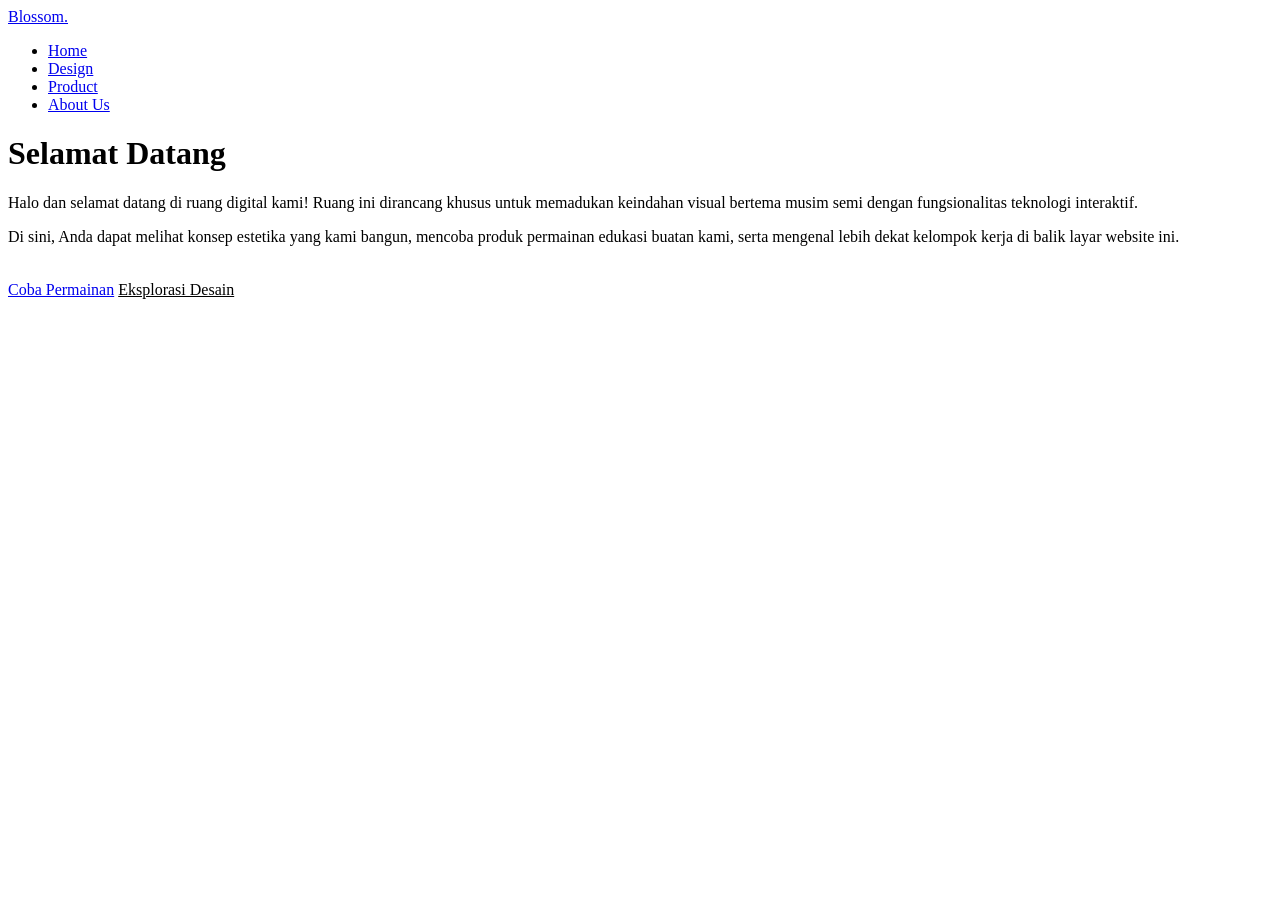
==== index.html @ 09b6906c "Update index.html" ====
<!DOCTYPE html>
<html lang="id">
<head>
    <meta charset="UTF-8">
    <meta name="viewport" content="width=device-width, initial-scale=1.0">
    <title>Blossom | Welcoming Page</title>
    <link rel="stylesheet" href="style.css">
</head>
<body>
    <nav class="navbar">
        <a href="index.html" class="logo">Blossom.</a>
        <ul class="nav-links">
            <li><a href="index.html">Home</a></li>
            <li><a href="design.html">Design</a></li>
            <li><a href="product.html">Product</a></li>
            <li><a href="about.html">About Us</a></li>
        </ul>
    </nav>

    <div class="container">
        <h1>Selamat Datang</h1>
        <p>Halo dan selamat datang di ruang digital kami! Ruang ini dirancang khusus untuk memadukan keindahan visual bertema musim semi dengan fungsionalitas teknologi interaktif.</p>
        <p>Di sini, Anda dapat melihat konsep estetika yang kami bangun, mencoba produk permainan edukasi buatan kami, serta mengenal lebih dekat kelompok kerja di balik layar website ini.</p>
        <div style="margin-top: 35px;">
            <a href="product.html" class="btn">Coba Permainan</a>
            <a href="design.html" class="btn" style="background: var(--soft-pink); color: var(--deep-cherry);">Eksplorasi Desain</a>
        </div>
    </div>
</body>
</html>
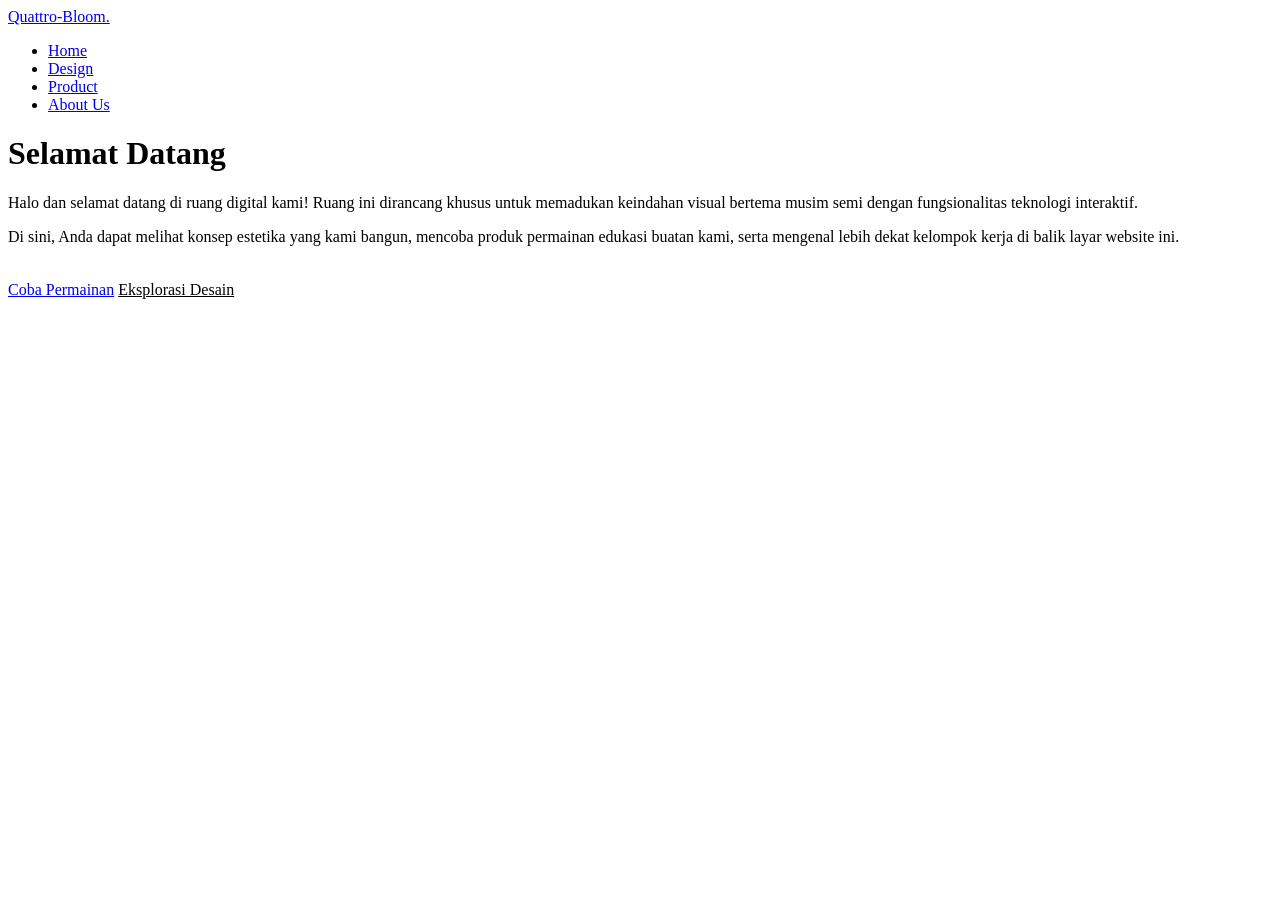
==== commit 7287108b: "Update index.html" ====
--- a/index.html
+++ b/index.html
@@ -3,12 +3,12 @@
 <head>
     <meta charset="UTF-8">
     <meta name="viewport" content="width=device-width, initial-scale=1.0">
-    <title>Blossom | Welcoming Page</title>
+    <title>Quattro-Bloom | Welcoming Page</title>
     <link rel="stylesheet" href="style.css">
 </head>
 <body>
     <nav class="navbar">
-        <a href="index.html" class="logo">Blossom.</a>
+        <a href="index.html" class="logo">Quattro-Bloom.</a>
         <ul class="nav-links">
             <li><a href="index.html">Home</a></li>
             <li><a href="design.html">Design</a></li>
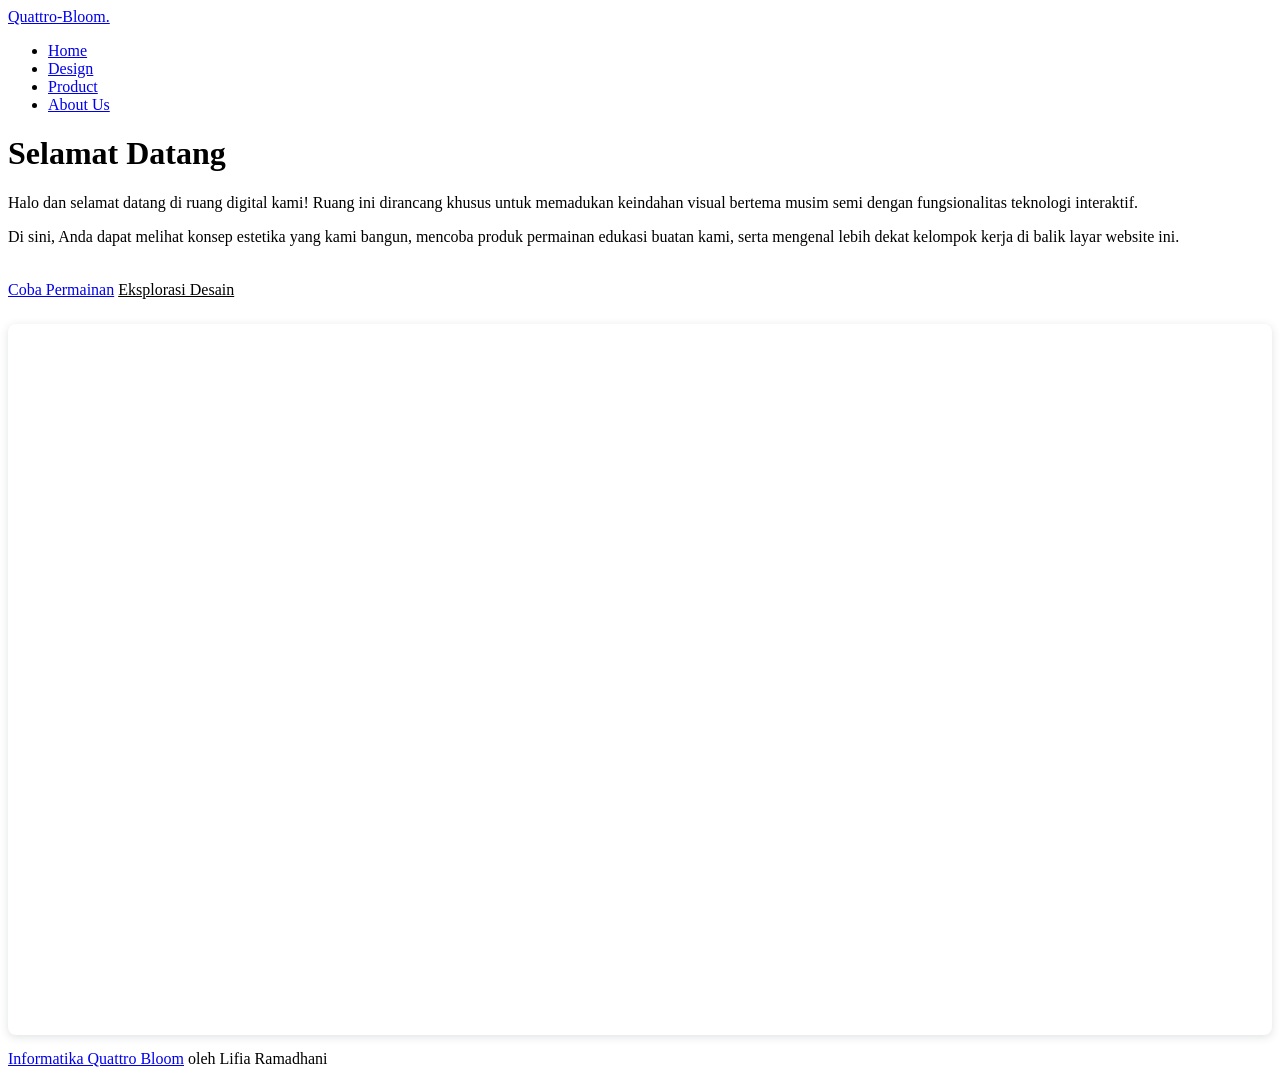
==== commit 06a5d3fb: "Update index.html" ====
--- a/index.html
+++ b/index.html
@@ -26,5 +26,13 @@
             <a href="design.html" class="btn" style="background: var(--soft-pink); color: var(--deep-cherry);">Eksplorasi Desain</a>
         </div>
     </div>
+    <div style="position: relative; width: 100%; height: 0; padding-top: 56.2500%;
+ padding-bottom: 0; box-shadow: 0 2px 8px 0 rgba(63,69,81,0.16); margin-top: 1.6em; margin-bottom: 0.9em; overflow: hidden;
+ border-radius: 8px; will-change: transform;">
+  <iframe loading="lazy" style="position: absolute; width: 100%; height: 100%; top: 0; left: 0; border: none; padding: 0;margin: 0;"
+    src="https://www.canva.com/design/DAHCHmDrdNk/bdhfojdBiulZXrFUbE5jvA/view?embed" allowfullscreen="allowfullscreen" allow="fullscreen">
+  </iframe>
+</div>
+<a href="https:&#x2F;&#x2F;www.canva.com&#x2F;design&#x2F;DAHCHmDrdNk&#x2F;bdhfojdBiulZXrFUbE5jvA&#x2F;view?utm_content=DAHCHmDrdNk&amp;utm_campaign=designshare&amp;utm_medium=embeds&amp;utm_source=link" target="_blank" rel="noopener">Informatika Quattro Bloom</a> oleh Lifia Ramadhani
 </body>
 </html>
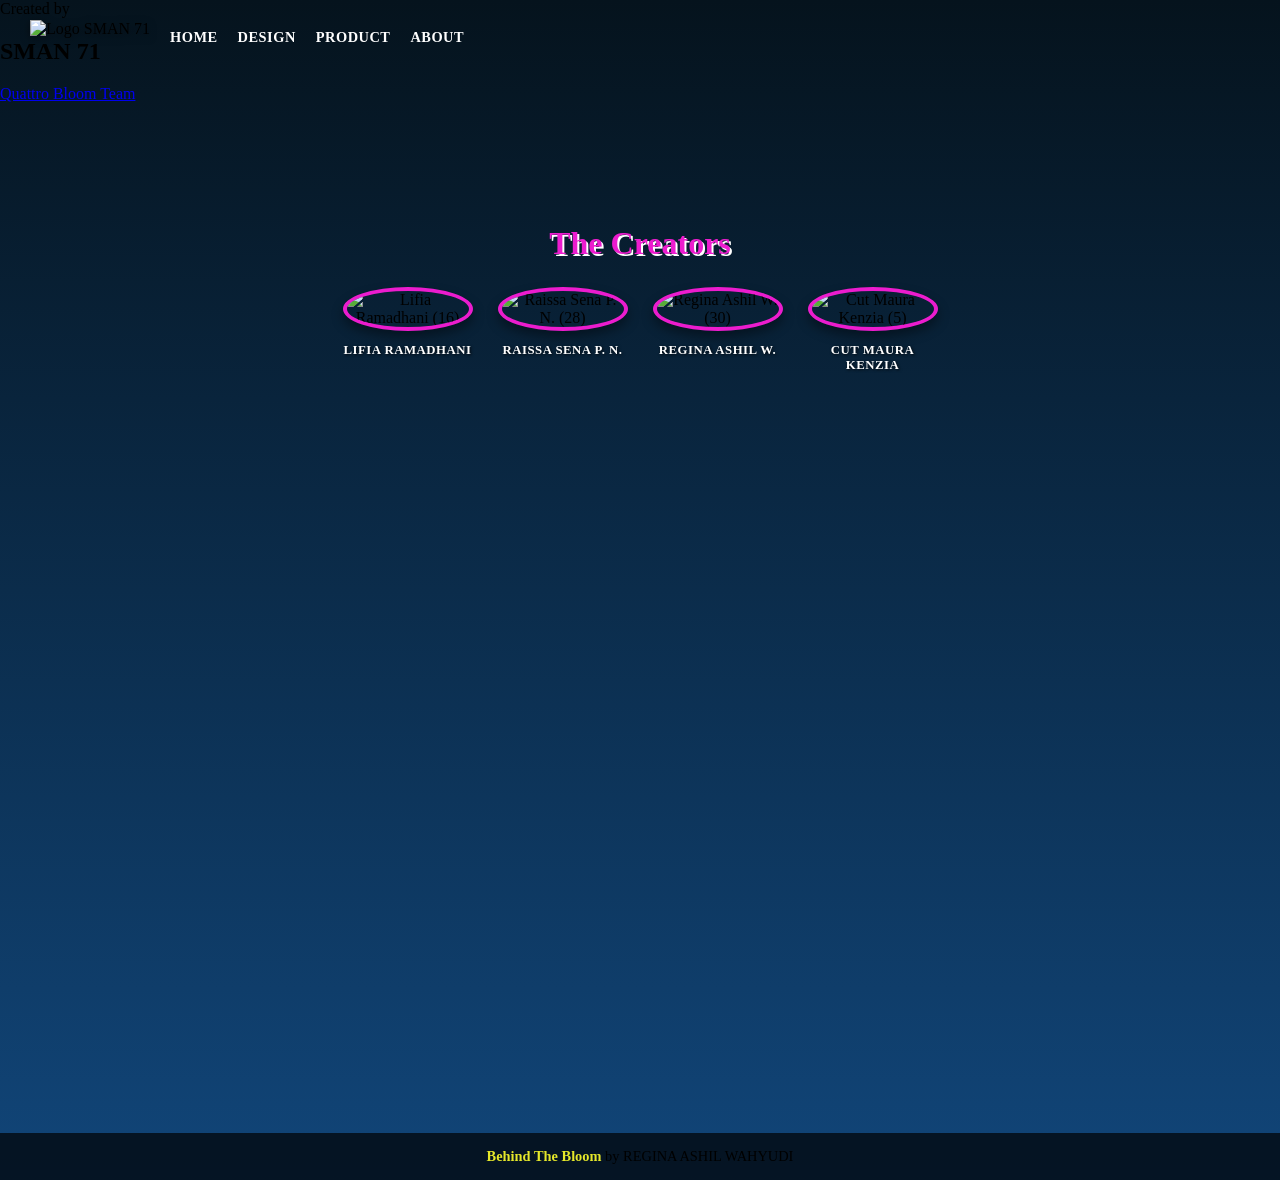
==== commit ac626a0a: "Update index.html" ====
--- a/index.html
+++ b/index.html
@@ -1,38 +1,201 @@
 <!DOCTYPE html>
 <html lang="id">
 <head>
-    <meta charset="UTF-8">
-    <meta name="viewport" content="width=device-width, initial-scale=1.0">
-    <title>Quattro-Bloom | Welcoming Page</title>
-    <link rel="stylesheet" href="style.css">
+  <meta charset="UTF-8">
+  <meta name="viewport" content="width=device-width, initial-scale=1.0">
+  <title>About - QUATTRO BLOOM</title>
+  <link rel="stylesheet" href="style.css">
+  <style>
+    /* FIX BACKGROUND: Ukuran baik, benar, dan proporsional */
+    body {
+      margin: 0;
+      background: linear-gradient(to top, rgba(19, 78, 137, 0.85), rgba(5, 19, 29, 0.95)), 
+                  url('bg_powerpuff-girls.jpeg') no-repeat center center fixed;
+      background-size: contain; 
+      background-color: #05131d; 
+    }
+
+    /* FIX LOGO & NAV MENU: Membuat logo kecil dan rapi seperti ikon website */
+    .nav-menu {
+      position: absolute;
+      top: 20px;
+      left: 30px;
+      display: flex;
+      align-items: center; /* Membuat logo dan teks sejajar secara vertikal */
+      gap: 20px;
+      z-index: 1000;
+    }
+
+    .nav-menu img {
+      height: 35px; /* Mengubah ukuran logo menjadi seukuran ikon navigasi standar */
+      width: auto;
+      object-fit: contain; /* Menjaga logo tidak gepeng atau pecah */
+      filter: drop-shadow(0px 2px 4px rgba(0, 0, 0, 0.5)); /* Efek bayangan halus pada logo */
+      transition: transform 0.2s ease;
+    }
+
+    .nav-menu img:hover {
+      transform: scale(1.1); /* Sedikit membesar saat didekati kursor */
+    }
+
+    .nav-menu a {
+      color: white;
+      text-decoration: none;
+      font-weight: bold;
+      font-size: 0.9rem;
+      text-transform: uppercase;
+      letter-spacing: 0.5px;
+    }
+
+    .nav-menu a:hover {
+      color: #e6e82a;
+    }
+
+    /* 1. Styling untuk memperbesar, merapikan nama, dan menambah animasi foto */
+    .photo-grid {
+      display: flex;
+      justify-content: center;
+      flex-wrap: wrap;
+      gap: 25px; 
+      margin-bottom: 40px;
+    }
+
+    .photo-card {
+      text-align: center;
+      width: 130px; 
+      transition: transform 0.3s ease; 
+    }
+
+    .photo-card:hover {
+      transform: scale(1.12) rotate(3deg); 
+    }
+
+    .photo-card img {
+      width: 130px;  
+      height: 130px; 
+      object-fit: cover; 
+      border-radius: 50%; 
+      border: 4px solid #ec1cce; 
+      box-shadow: 0 6px 12px rgba(0,0,0,0.4);
+    }
+
+    .photo-card p {
+      font-size: 0.8rem; 
+      margin: 12px 0 0 0; 
+      font-weight: bold;
+      color: white;
+      text-transform: uppercase;
+      text-shadow: 1px 1px 3px rgba(0, 0, 0, 0.8); 
+      letter-spacing: 0.5px;
+    }
+
+    /* 2. Styling untuk Embed Canva seukuran layar full */
+    .full-screen-canva {
+      width: 100vw; 
+      position: relative;
+      margin-left: -50vw; 
+      left: 50%;
+    }
+
+    .canva-embed-holder {
+      position: relative;
+      width: 100%;
+      height: 0;
+      padding-top: 56.25%; 
+      overflow: hidden;
+      will-change: transform;
+    }
+
+    .canva-embed-holder iframe {
+      position: absolute;
+      width: 100%;
+      height: 100%;
+      top: 0;
+      left: 0;
+      border: none;
+      padding: 0;
+      margin: 0;
+    }
+
+    .canva-caption {
+      text-align: center;
+      background: rgba(0, 0, 0, 0.7);
+      padding: 15px;
+      margin: 0;
+      font-size: 0.9rem;
+    }
+
+    .canva-caption a {
+      color: #e6e82a;
+      text-decoration: none;
+      font-weight: bold;
+    }
+
+    .top-content {
+      padding-top: 80px; 
+    }
+  </style>
 </head>
 <body>
-    <nav class="navbar">
-        <a href="index.html" class="logo">Quattro-Bloom.</a>
-        <ul class="nav-links">
-            <li><a href="index.html">Home</a></li>
-            <li><a href="design.html">Design</a></li>
-            <li><a href="product.html">Product</a></li>
-            <li><a href="about.html">About Us</a></li>
-        </ul>
-    </nav>
-
-    <div class="container">
-        <h1>Selamat Datang</h1>
-        <p>Halo dan selamat datang di ruang digital kami! Ruang ini dirancang khusus untuk memadukan keindahan visual bertema musim semi dengan fungsionalitas teknologi interaktif.</p>
-        <p>Di sini, Anda dapat melihat konsep estetika yang kami bangun, mencoba produk permainan edukasi buatan kami, serta mengenal lebih dekat kelompok kerja di balik layar website ini.</p>
-        <div style="margin-top: 35px;">
-            <a href="product.html" class="btn">Coba Permainan</a>
-            <a href="design.html" class="btn" style="background: var(--soft-pink); color: var(--deep-cherry);">Eksplorasi Desain</a>
-        </div>
+  <!-- Backsound Music -->
+  <audio autoplay loop>
+    <source src="supershy.mp3" type="audio/mpeg">
+  </audio>
+
+  <!-- Menu Navigasi Sisi Kiri (Path Logo Sudah Diperbarui) -->
+  <div class="nav-menu">
+    <img src="src/sman71xsekolahpeggerak2small.png" alt="Logo SMAN 71">
+    <a href="index.html">Home</a>
+    <a href="design.html">Design</a>
+    <a href="product.html">Product</a>
+    <a href="about.html">About</a>
+  </div>
+
+  <!-- Watermark Badge Pojok Kanan Atas -->
+  <div class="created">
+    <span>Created by</span>
+    <h2>SMAN 71</h2>
+    <p><a href="about.html">Quattro Bloom Team</a></p>
+  </div>
+
+  <!-- Bagian Atas: Foto Kreator -->
+  <div class="container top-content" style="flex-direction: column; height: auto; min-height: auto; gap: 20px;">
+    
+    <div style="width: 100%; text-align: center;">
+      <h2 style="font-size: 2rem; color: #ec1cce; text-shadow: 2px 2px #fff; margin-bottom: 25px;">The Creators</h2>
+      
+      <!-- Blok 1: Foto Para Pembuat Web -->
+      <div class="photo-grid">
+        <div class="photo-card">
+          <img src="src/Lifia.jpeg" alt="Lifia Ramadhani (16)">
+          <p>LIFIA RAMADHANI</p>
+        </div>
+        <div class="photo-card">
+          <img src="src/Raissav2.jpeg" alt="Raissa Sena P. N. (28)">
+          <p>RAISSA SENA P. N.</p>
+        </div>
+        <div class="photo-card">
+          <img src="src/Regina.jpeg" alt="Regina Ashil W. (30)">
+          <p>REGINA ASHIL W.</p>
+        </div>
+        <div class="photo-card">
+          <img src="src/kenv2.jpeg" alt="Cut Maura Kenzia (5)">
+          <p>CUT MAURA KENZIA</p>
+        </div>
+      </div>
     </div>
-    <div style="position: relative; width: 100%; height: 0; padding-top: 56.2500%;
- padding-bottom: 0; box-shadow: 0 2px 8px 0 rgba(63,69,81,0.16); margin-top: 1.6em; margin-bottom: 0.9em; overflow: hidden;
- border-radius: 8px; will-change: transform;">
-  <iframe loading="lazy" style="position: absolute; width: 100%; height: 100%; top: 0; left: 0; border: none; padding: 0;margin: 0;"
-    src="https://www.canva.com/design/DAHCHmDrdNk/bdhfojdBiulZXrFUbE5jvA/view?embed" allowfullscreen="allowfullscreen" allow="fullscreen">
-  </iframe>
-</div>
-<a href="https:&#x2F;&#x2F;www.canva.com&#x2F;design&#x2F;DAHCHmDrdNk&#x2F;bdhfojdBiulZXrFUbE5jvA&#x2F;view?utm_content=DAHCHmDrdNk&amp;utm_campaign=designshare&amp;utm_medium=embeds&amp;utm_source=link" target="_blank" rel="noopener">Informatika Quattro Bloom</a> oleh Lifia Ramadhani
+  </div> 
+
+  <!-- Bagian Bawah: Embed Canva Full Screen -->
+  <div class="full-screen-canva">
+    <div class="canva-embed-holder">
+      <iframe loading="lazy" src="https://www.canva.com/design/DAHLd6Bq4uE/naSYenz0Zz470BYmXbyegg/view?embed" allowfullscreen="allowfullscreen" allow="fullscreen">
+      </iframe>
+    </div>
+    <p class="canva-caption">
+      <a href="https://www.canva.com/design/DAHLd6Bq4uE/naSYenz0Zz470BYmXbyegg/view?utm_content=DAHLd6Bq4uE&amp;utm_campaign=designshare&amp;utm_medium=embeds&amp;utm_source=link" target="_blank" rel="noopener">Behind The Bloom</a> by REGINA ASHIL WAHYUDI
+    </p>
+  </div>
+
 </body>
 </html>
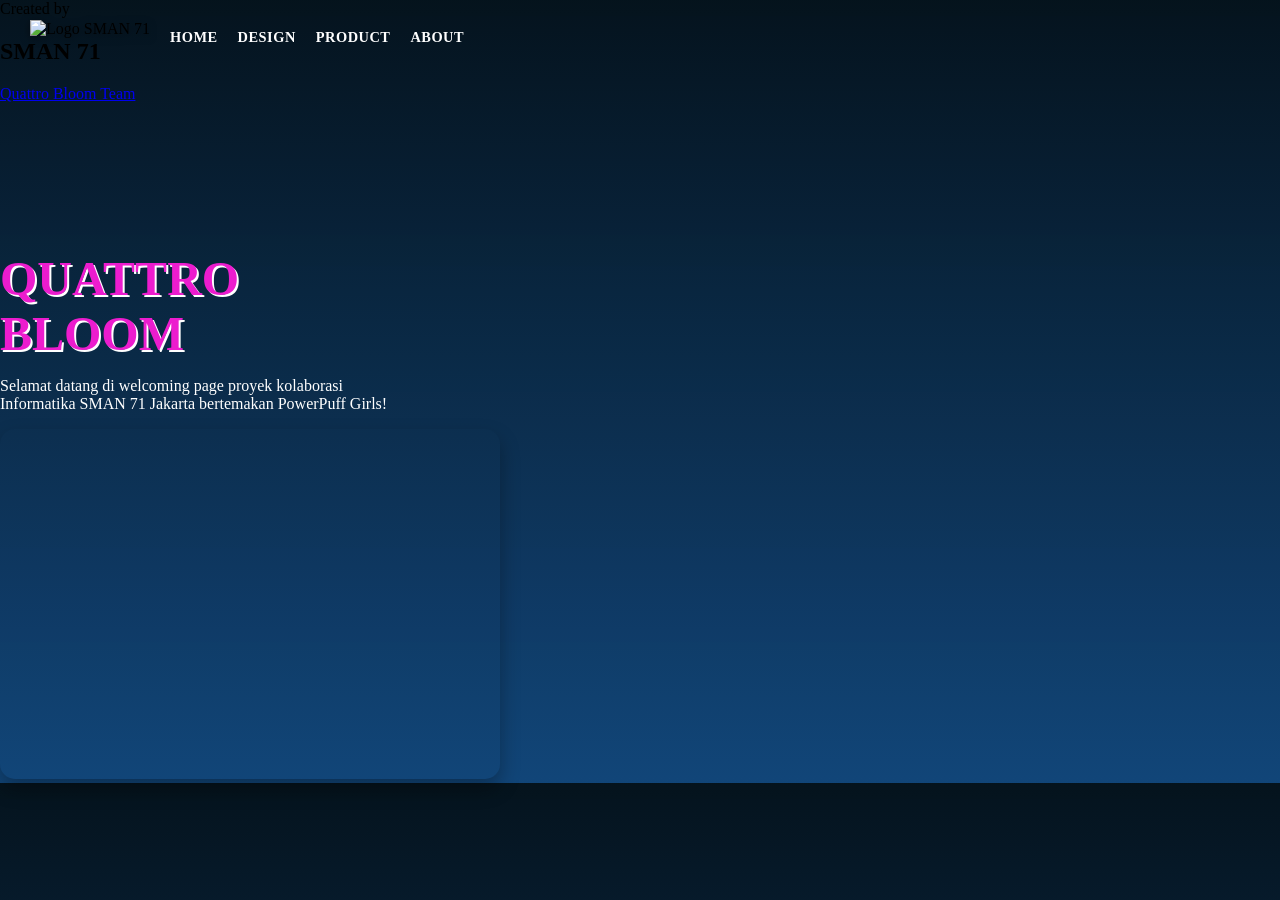
==== commit 77c22356: "Update index.html" ====
--- a/index.html
+++ b/index.html
@@ -3,10 +3,10 @@
 <head>
   <meta charset="UTF-8">
   <meta name="viewport" content="width=device-width, initial-scale=1.0">
-  <title>About - QUATTRO BLOOM</title>
+  <title>QUATTRO BLOOM - Home</title>
   <link rel="stylesheet" href="style.css">
   <style>
-    /* FIX BACKGROUND: Ukuran baik, benar, dan proporsional */
+    /* KONSISTENSI BACKGROUND */
     body {
       margin: 0;
       background: linear-gradient(to top, rgba(19, 78, 137, 0.85), rgba(5, 19, 29, 0.95)), 
@@ -15,27 +15,27 @@
       background-color: #05131d; 
     }
 
-    /* FIX LOGO & NAV MENU: Membuat logo kecil dan rapi seperti ikon website */
+    /* KONSISTENSI LOGO & NAV MENU */
     .nav-menu {
       position: absolute;
       top: 20px;
       left: 30px;
       display: flex;
-      align-items: center; /* Membuat logo dan teks sejajar secara vertikal */
+      align-items: center;
       gap: 20px;
       z-index: 1000;
     }
 
     .nav-menu img {
-      height: 35px; /* Mengubah ukuran logo menjadi seukuran ikon navigasi standar */
+      height: 35px;
       width: auto;
-      object-fit: contain; /* Menjaga logo tidak gepeng atau pecah */
-      filter: drop-shadow(0px 2px 4px rgba(0, 0, 0, 0.5)); /* Efek bayangan halus pada logo */
+      object-fit: contain;
+      filter: drop-shadow(0px 2px 4px rgba(0, 0, 0, 0.5));
       transition: transform 0.2s ease;
     }
 
     .nav-menu img:hover {
-      transform: scale(1.1); /* Sedikit membesar saat didekati kursor */
+      transform: scale(1.1);
     }
 
     .nav-menu a {
@@ -51,98 +51,16 @@
       color: #e6e82a;
     }
 
-    /* 1. Styling untuk memperbesar, merapikan nama, dan menambah animasi foto */
-    .photo-grid {
-      display: flex;
-      justify-content: center;
-      flex-wrap: wrap;
-      gap: 25px; 
-      margin-bottom: 40px;
-    }
-
-    .photo-card {
-      text-align: center;
-      width: 130px; 
-      transition: transform 0.3s ease; 
-    }
-
-    .photo-card:hover {
-      transform: scale(1.12) rotate(3deg); 
-    }
-
-    .photo-card img {
-      width: 130px;  
-      height: 130px; 
-      object-fit: cover; 
-      border-radius: 50%; 
-      border: 4px solid #ec1cce; 
-      box-shadow: 0 6px 12px rgba(0,0,0,0.4);
-    }
-
-    .photo-card p {
-      font-size: 0.8rem; 
-      margin: 12px 0 0 0; 
-      font-weight: bold;
-      color: white;
-      text-transform: uppercase;
-      text-shadow: 1px 1px 3px rgba(0, 0, 0, 0.8); 
-      letter-spacing: 0.5px;
-    }
-
-    /* 2. Styling untuk Embed Canva seukuran layar full */
-    .full-screen-canva {
-      width: 100vw; 
-      position: relative;
-      margin-left: -50vw; 
-      left: 50%;
-    }
-
-    .canva-embed-holder {
-      position: relative;
-      width: 100%;
-      height: 0;
-      padding-top: 56.25%; 
-      overflow: hidden;
-      will-change: transform;
-    }
-
-    .canva-embed-holder iframe {
-      position: absolute;
-      width: 100%;
-      height: 100%;
-      top: 0;
-      left: 0;
-      border: none;
-      padding: 0;
-      margin: 0;
-    }
-
-    .canva-caption {
-      text-align: center;
-      background: rgba(0, 0, 0, 0.7);
-      padding: 15px;
-      margin: 0;
-      font-size: 0.9rem;
-    }
-
-    .canva-caption a {
-      color: #e6e82a;
-      text-decoration: none;
-      font-weight: bold;
-    }
-
     .top-content {
-      padding-top: 80px; 
+      padding-top: 100px; /* Memberi ruang agar tidak tertabrak menu atas */
     }
   </style>
 </head>
 <body>
-  <!-- Backsound Music -->
   <audio autoplay loop>
     <source src="supershy.mp3" type="audio/mpeg">
   </audio>
 
-  <!-- Menu Navigasi Sisi Kiri (Path Logo Sudah Diperbarui) -->
   <div class="nav-menu">
     <img src="src/sman71xsekolahpeggerak2small.png" alt="Logo SMAN 71">
     <a href="index.html">Home</a>
@@ -151,51 +69,21 @@
     <a href="about.html">About</a>
   </div>
 
-  <!-- Watermark Badge Pojok Kanan Atas -->
   <div class="created">
     <span>Created by</span>
     <h2>SMAN 71</h2>
     <p><a href="about.html">Quattro Bloom Team</a></p>
   </div>
 
-  <!-- Bagian Atas: Foto Kreator -->
-  <div class="container top-content" style="flex-direction: column; height: auto; min-height: auto; gap: 20px;">
+  <div class="container top-content">
+    <div style="max-width: 400px; color: white; font-family: Montserrat;">
+      <h1 style="font-size: 3rem; color: #ec1cce; text-shadow: 2px 2px #fff; margin-bottom: 10px;">QUATTRO BLOOM</h1>
+      <p>Selamat datang di welcoming page proyek kolaborasi Informatika SMAN 71 Jakarta bertemakan PowerPuff Girls!</p>
+    </div>
     
-    <div style="width: 100%; text-align: center;">
-      <h2 style="font-size: 2rem; color: #ec1cce; text-shadow: 2px 2px #fff; margin-bottom: 25px;">The Creators</h2>
-      
-      <!-- Blok 1: Foto Para Pembuat Web -->
-      <div class="photo-grid">
-        <div class="photo-card">
-          <img src="src/Lifia.jpeg" alt="Lifia Ramadhani (16)">
-          <p>LIFIA RAMADHANI</p>
-        </div>
-        <div class="photo-card">
-          <img src="src/Raissav2.jpeg" alt="Raissa Sena P. N. (28)">
-          <p>RAISSA SENA P. N.</p>
-        </div>
-        <div class="photo-card">
-          <img src="src/Regina.jpeg" alt="Regina Ashil W. (30)">
-          <p>REGINA ASHIL W.</p>
-        </div>
-        <div class="photo-card">
-          <img src="src/kenv2.jpeg" alt="Cut Maura Kenzia (5)">
-          <p>CUT MAURA KENZIA</p>
-        </div>
-      </div>
+    <div>
+      <iframe src="https://www.canva.com/design/DAF_Contoh/view?embed" width="500" height="350" style="border: none; border-radius:15px; box-shadow: 0 10px 20px rgba(0,0,0,0.3);"></iframe>
     </div>
-  </div> 
-
-  <!-- Bagian Bawah: Embed Canva Full Screen -->
-  <div class="full-screen-canva">
-    <div class="canva-embed-holder">
-      <iframe loading="lazy" src="https://www.canva.com/design/DAHLd6Bq4uE/naSYenz0Zz470BYmXbyegg/view?embed" allowfullscreen="allowfullscreen" allow="fullscreen">
-      </iframe>
-    </div>
-    <p class="canva-caption">
-      <a href="https://www.canva.com/design/DAHLd6Bq4uE/naSYenz0Zz470BYmXbyegg/view?utm_content=DAHLd6Bq4uE&amp;utm_campaign=designshare&amp;utm_medium=embeds&amp;utm_source=link" target="_blank" rel="noopener">Behind The Bloom</a> by REGINA ASHIL WAHYUDI
-    </p>
   </div>
-
 </body>
 </html>
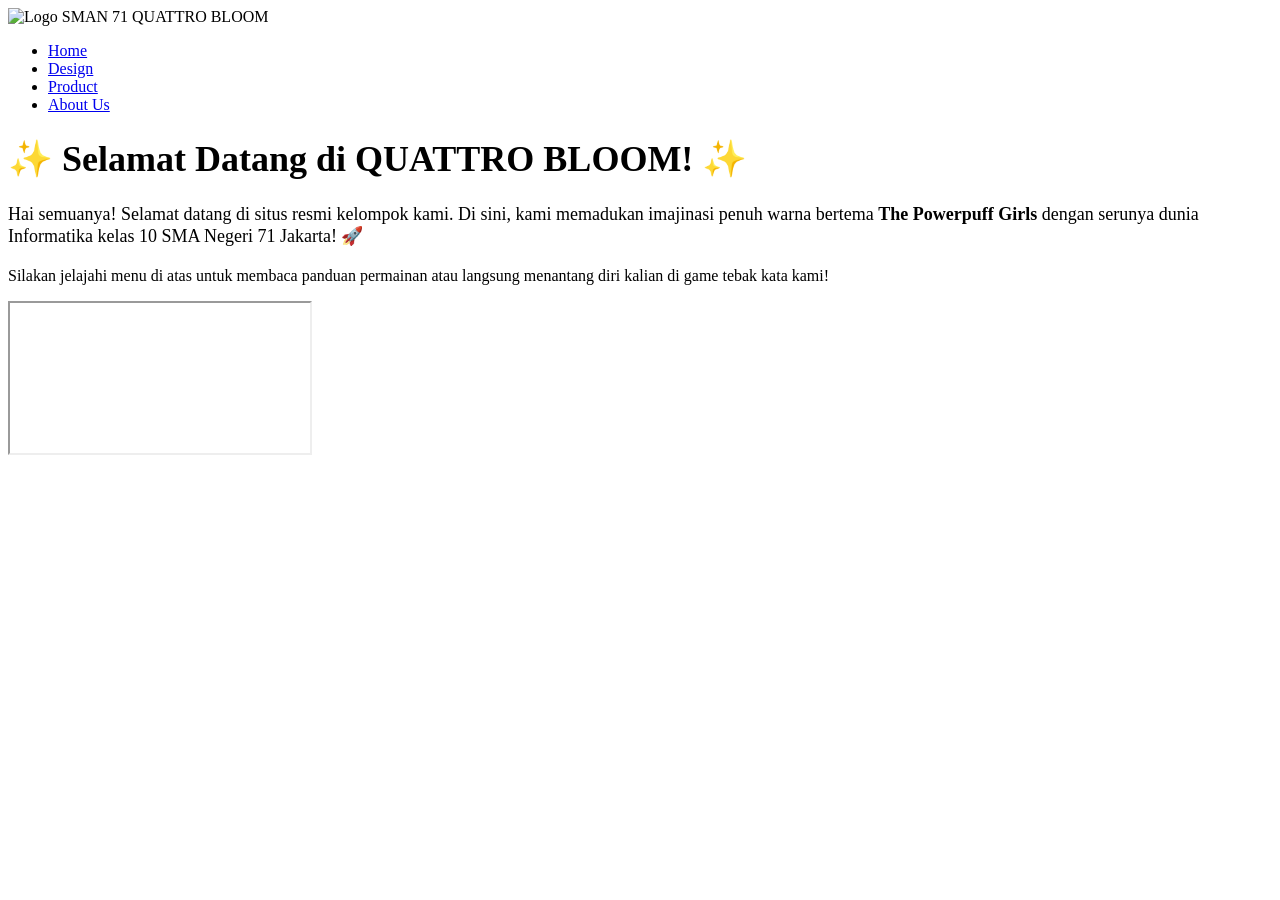
==== commit 8cd74c1a: "Update index.html" ====
--- a/index.html
+++ b/index.html
@@ -1,89 +1,48 @@
 <!DOCTYPE html>
 <html lang="id">
 <head>
-  <meta charset="UTF-8">
-  <meta name="viewport" content="width=device-width, initial-scale=1.0">
-  <title>QUATTRO BLOOM - Home</title>
-  <link rel="stylesheet" href="style.css">
-  <style>
-    /* KONSISTENSI BACKGROUND */
-    body {
-      margin: 0;
-      background: linear-gradient(to top, rgba(19, 78, 137, 0.85), rgba(5, 19, 29, 0.95)), 
-                  url('bg_powerpuff-girls.jpeg') no-repeat center center fixed;
-      background-size: contain; 
-      background-color: #05131d; 
-    }
-
-    /* KONSISTENSI LOGO & NAV MENU */
-    .nav-menu {
-      position: absolute;
-      top: 20px;
-      left: 30px;
-      display: flex;
-      align-items: center;
-      gap: 20px;
-      z-index: 1000;
-    }
-
-    .nav-menu img {
-      height: 35px;
-      width: auto;
-      object-fit: contain;
-      filter: drop-shadow(0px 2px 4px rgba(0, 0, 0, 0.5));
-      transition: transform 0.2s ease;
-    }
-
-    .nav-menu img:hover {
-      transform: scale(1.1);
-    }
-
-    .nav-menu a {
-      color: white;
-      text-decoration: none;
-      font-weight: bold;
-      font-size: 0.9rem;
-      text-transform: uppercase;
-      letter-spacing: 0.5px;
-    }
-
-    .nav-menu a:hover {
-      color: #e6e82a;
-    }
-
-    .top-content {
-      padding-top: 100px; /* Memberi ruang agar tidak tertabrak menu atas */
-    }
-  </style>
+    <meta charset="UTF-8">
+    <meta name="viewport" content="width=device-width, initial-scale=1.0">
+    <title>QUATTRO BLOOM - Home</title>
+    <link rel="icon" type="image/x-icon" href="src/favicon.ico">
+    <link rel="stylesheet" href="style.css">
 </head>
 <body>
-  <audio autoplay loop>
-    <source src="supershy.mp3" type="audio/mpeg">
-  </audio>
+    <header>
+        <div class="logo-container">
+            <img src="src/logosman71.png" alt="Logo SMAN 71" class="logo-school">
+            <span class="site-title">QUATTRO BLOOM</span>
+        </div>
+        <nav>
+            <ul>
+                <li><a href="home.html" target="_self">Home</a></li>
+                <li><a href="design.html" target="_self">Design</a></li>
+                <li><a href="product.html" target="_self">Product</a></li>
+                <li><a href="about.html" target="_self">About Us</a></li>
+            </ul>
+        </nav>
+    </header>
 
-  <div class="nav-menu">
-    <img src="src/sman71xsekolahpeggerak2small.png" alt="Logo SMAN 71">
-    <a href="index.html">Home</a>
-    <a href="design.html">Design</a>
-    <a href="product.html">Product</a>
-    <a href="about.html">About</a>
-  </div>
+    <main class="container">
+        <div class="card-panel text-center">
+            <h1 style="font-size: 36px; color: var(--blossom-dark); text-shadow: 2px 2px 0 var(--power-black);">✨ Selamat Datang di QUATTRO BLOOM! ✨</h1>
+            <p style="font-size: 18px; margin-bottom: 20px;">Hai semuanya! Selamat datang di situs resmi kelompok kami. Di sini, kami memadukan imajinasi penuh warna bertema <strong>The Powerpuff Girls</strong> dengan serunya dunia Informatika kelas 10 SMA Negeri 71 Jakarta! 🚀</p>
+            <p>Silakan jelajahi menu di atas untuk membaca panduan permainan atau langsung menantang diri kalian di game tebak kata kami!</p>
+            
+            <div class="canva-wrapper">
+                <iframe loading="lazy" src="https://www.canva.com/design/PLAYHOLDER_ID/view?embed" allowfullscreen="allowfullscreen" allow="fullscreen"></iframe>
+            </div>
+        </div>
+    </main>
 
-  <div class="created">
-    <span>Created by</span>
-    <h2>SMAN 71</h2>
-    <p><a href="about.html">Quattro Bloom Team</a></p>
-  </div>
-
-  <div class="container top-content">
-    <div style="max-width: 400px; color: white; font-family: Montserrat;">
-      <h1 style="font-size: 3rem; color: #ec1cce; text-shadow: 2px 2px #fff; margin-bottom: 10px;">QUATTRO BLOOM</h1>
-      <p>Selamat datang di welcoming page proyek kolaborasi Informatika SMAN 71 Jakarta bertemakan PowerPuff Girls!</p>
-    </div>
-    
-    <div>
-      <iframe src="https://www.canva.com/design/DAF_Contoh/view?embed" width="500" height="350" style="border: none; border-radius:15px; box-shadow: 0 10px 20px rgba(0,0,0,0.3);"></iframe>
-    </div>
-  </div>
+    <script>
+        // Solusi Autoplay Musik setelah interaksi pengguna
+        window.addEventListener('click', () => {
+            const audio = document.getElementById('bgMusic');
+            if(audio.paused) {
+                audio.play().catch(err => console.log("Musik memerlukan interaksi pengguna terlebih dahulu."));
+            }
+        });
+    </script>
 </body>
 </html>
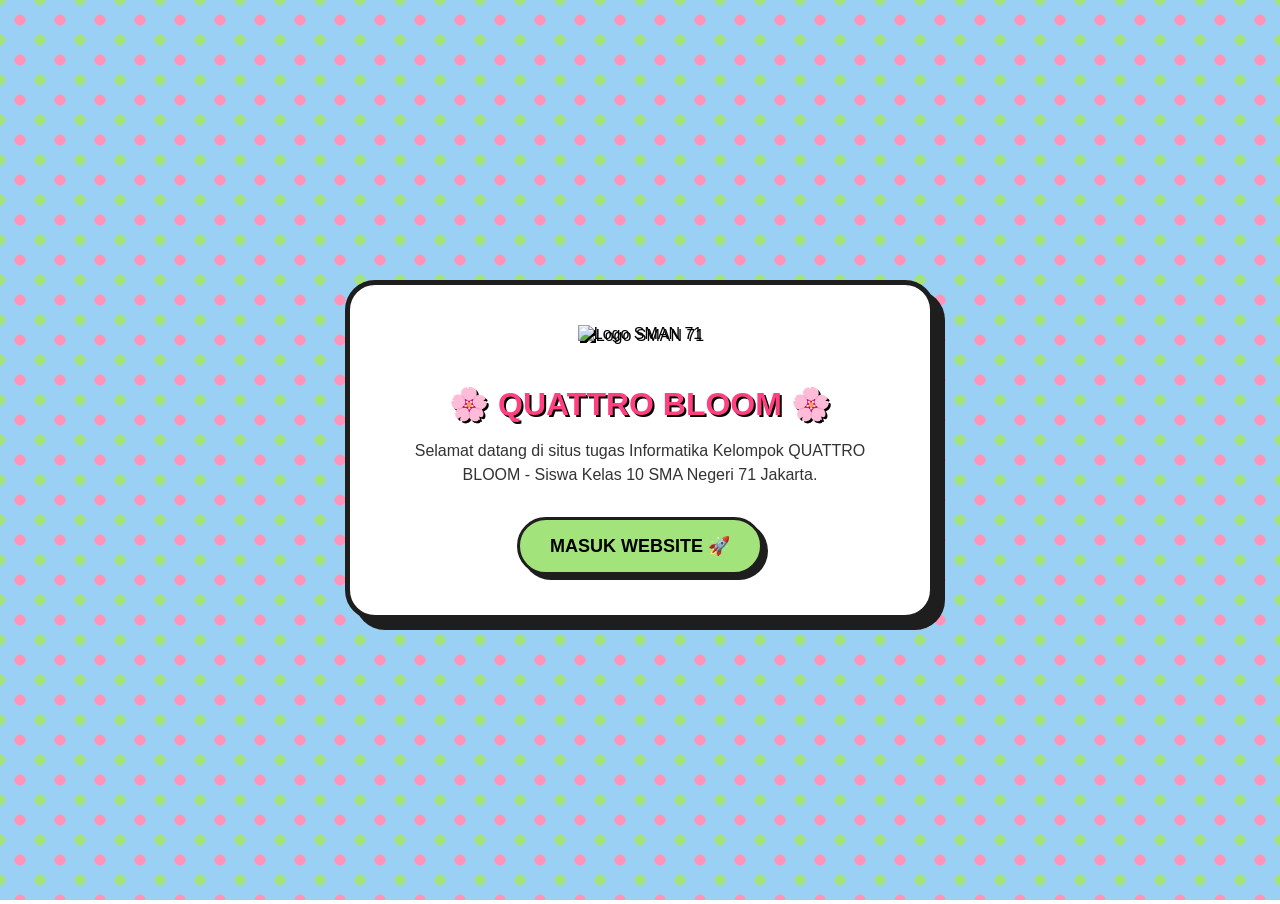
==== commit 4fcf92c6: "Update index.html" ====
--- a/index.html
+++ b/index.html
@@ -3,46 +3,83 @@
 <head>
     <meta charset="UTF-8">
     <meta name="viewport" content="width=device-width, initial-scale=1.0">
-    <title>QUATTRO BLOOM - Home</title>
+    <title>QUATTRO BLOOM - SMAN 71</title>
+    
     <link rel="icon" type="image/x-icon" href="src/favicon.ico">
-    <link rel="stylesheet" href="style.css">
+
+    <style>
+        body, html { margin: 0; padding: 0; height: 100%; overflow: hidden; font-family: 'Arial', sans-serif; }
+        iframe { width: 100%; height: 100%; border: none; }
+        
+        /* Gaya Tampilan Tombol Musik Di Pojok Kanan Bawah */
+        #music-control {
+            position: fixed; bottom: 20px; right: 20px; z-index: 9999;
+            background: #FF94B9; border: 3px solid #1E1E1E; padding: 12px 20px;
+            border-radius: 50px; cursor: pointer; font-weight: bold;
+            box-shadow: 4px 4px 0px #1E1E1E; transition: 0.1s;
+        }
+        #music-control:hover { transform: translate(-2px, -2px); box-shadow: 6px 6px 0px #1E1E1E; }
+
+        /* Gaya Tampilan Layar Selamat Datang (Splash Screen) */
+        #splash-screen {
+            position: fixed; top: 0; left: 0; width: 100%; height: 100%;
+            background-color: #9BD0F5; /* Warna Biru Bubbles */
+            background-image: radial-gradient(#FF94B9 20%, transparent 20%), radial-gradient(#A3E37B 20%, transparent 20%);
+            background-size: 40px 40px; background-position: 0 0, 20px 20px;
+            display: flex; justify-content: center; align-items: center; z-index: 10000;
+        }
+        .splash-card {
+            background: white; border: 5px solid #1E1E1E; padding: 40px;
+            border-radius: 30px; text-align: center; max-width: 500px;
+            box-shadow: 10px 10px 0px #1E1E1E;
+        }
+        .splash-logo { height: 80px; margin-bottom: 20px; filter: drop-shadow(2px 2px 0px #000); }
+        .splash-card h1 { color: #FF4081; font-size: 32px; margin-bottom: 10px; text-shadow: 2px 2px 0px #000; }
+        .splash-card p { font-size: 16px; color: #333; margin-bottom: 30px; line-height: 1.5; }
+        
+        .splash-btn {
+            background: #A3E37B; /* Warna Hijau Buttercup */
+            border: 3px solid #1E1E1E; padding: 15px 30px; font-size: 18px;
+            font-weight: bold; border-radius: 50px; cursor: pointer;
+            box-shadow: 5px 5px 0px #1E1E1E; transition: 0.1s;
+        }
+        .splash-btn:hover { transform: translate(-2px, -2px); box-shadow: 7px 7px 0px #1E1E1E; background: #FF94B9; }
+    </style>
 </head>
 <body>
-    <header>
-        <div class="logo-container">
-            <img src="src/logosman71.png" alt="Logo SMAN 71" class="logo-school">
-            <span class="site-title">QUATTRO BLOOM</span>
+
+    <audio id="bgMusic" src="src/supershy.mp3" loop></audio>
+    
+    <div id="music-control" onclick="toggleMusic()">🎵 Play/Pause Music</div>
+
+    <div id="splash-screen">
+        <div class="splash-card">
+            <img src="src/logosman71.png" class="splash-logo" alt="Logo SMAN 71">
+            <h1>🌸 QUATTRO BLOOM 🌸</h1>
+            <p>Selamat datang di situs tugas Informatika Kelompok QUATTRO BLOOM - Siswa Kelas 10 SMA Negeri 71 Jakarta.</p>
+            <button class="splash-btn" onclick="startWebsite()">MASUK WEBSITE 🚀</button>
         </div>
-        <nav>
-            <ul>
-                <li><a href="home.html" target="_self">Home</a></li>
-                <li><a href="design.html" target="_self">Design</a></li>
-                <li><a href="product.html" target="_self">Product</a></li>
-                <li><a href="about.html" target="_self">About Us</a></li>
-            </ul>
-        </nav>
-    </header>
+    </div>
 
-    <main class="container">
-        <div class="card-panel text-center">
-            <h1 style="font-size: 36px; color: var(--blossom-dark); text-shadow: 2px 2px 0 var(--power-black);">✨ Selamat Datang di QUATTRO BLOOM! ✨</h1>
-            <p style="font-size: 18px; margin-bottom: 20px;">Hai semuanya! Selamat datang di situs resmi kelompok kami. Di sini, kami memadukan imajinasi penuh warna bertema <strong>The Powerpuff Girls</strong> dengan serunya dunia Informatika kelas 10 SMA Negeri 71 Jakarta! 🚀</p>
-            <p>Silakan jelajahi menu di atas untuk membaca panduan permainan atau langsung menantang diri kalian di game tebak kata kami!</p>
-            
-            <div class="canva-wrapper">
-                <iframe loading="lazy" src="https://www.canva.com/design/PLAYHOLDER_ID/view?embed" allowfullscreen="allowfullscreen" allow="fullscreen"></iframe>
-            </div>
-        </div>
-    </main>
+    <iframe src="home.html" name="mainFrame"></iframe>
 
     <script>
-        // Solusi Autoplay Musik setelah interaksi pengguna
-        window.addEventListener('click', () => {
-            const audio = document.getElementById('bgMusic');
-            if(audio.paused) {
-                audio.play().catch(err => console.log("Musik memerlukan interaksi pengguna terlebih dahulu."));
-            }
-        });
+        const audio = document.getElementById('bgMusic');
+        
+        function startWebsite() {
+            // Jalankan musik begitu tombol diklik
+            audio.play().catch(err => console.log("Gagal memutar audio otomatis:", err));
+            // Hilangkan layar selamat datang
+            document.getElementById('splash-screen').style.opacity = 0;
+            setTimeout(() => {
+                document.getElementById('splash-screen').style.display = 'none';
+            }, 300);
+        }
+
+        function toggleMusic() {
+            if (audio.paused) { audio.play(); } 
+            else { audio.pause(); }
+        }
     </script>
 </body>
 </html>
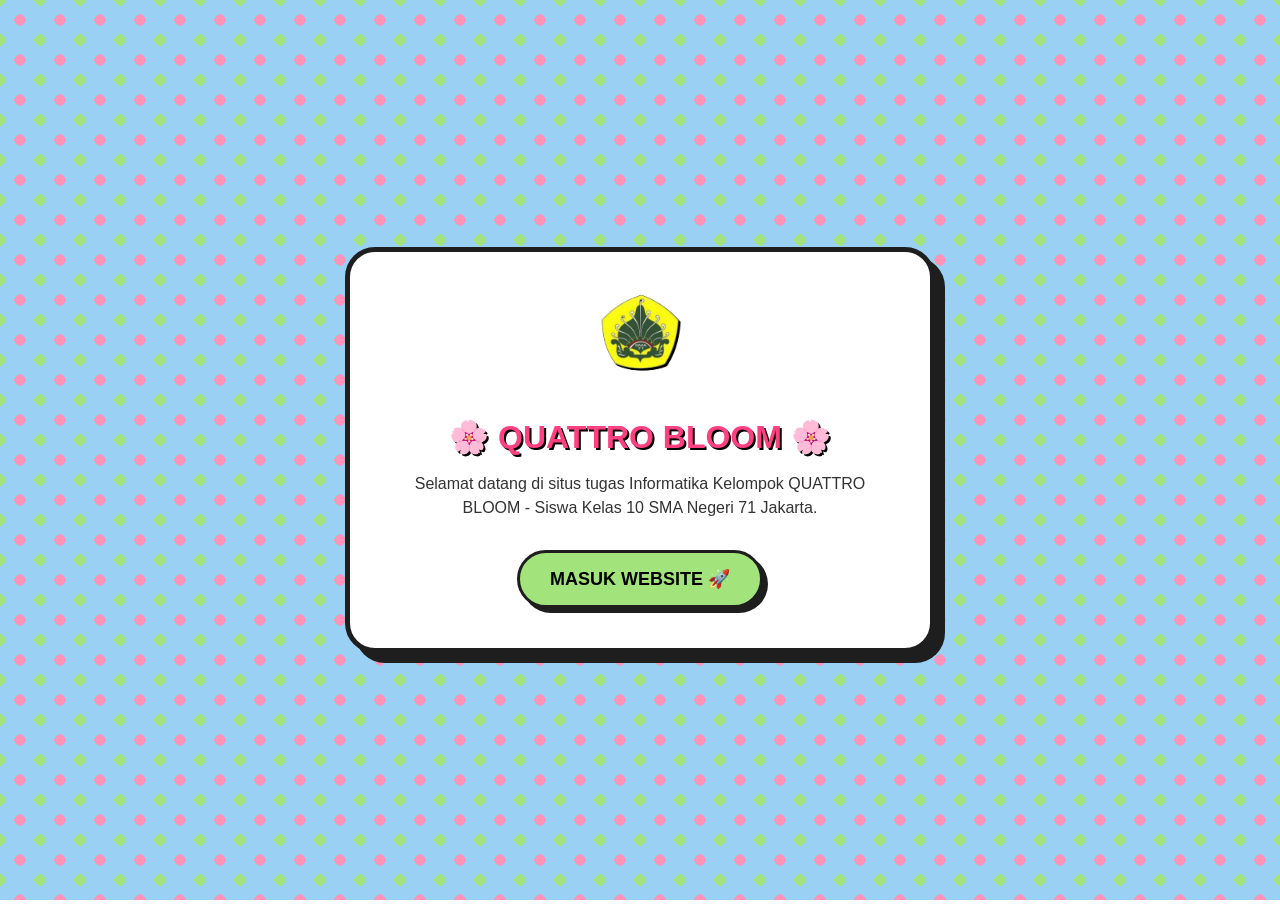
==== commit 9512091e: "Create index.html" ====
--- a/index.html
+++ b/index.html
@@ -1,85 +1,85 @@
-<!DOCTYPE html>
-<html lang="id">
-<head>
-    <meta charset="UTF-8">
-    <meta name="viewport" content="width=device-width, initial-scale=1.0">
-    <title>QUATTRO BLOOM - SMAN 71</title>
-    
-    <link rel="icon" type="image/x-icon" href="src/favicon.ico">
-
-    <style>
-        body, html { margin: 0; padding: 0; height: 100%; overflow: hidden; font-family: 'Arial', sans-serif; }
-        iframe { width: 100%; height: 100%; border: none; }
-        
-        /* Gaya Tampilan Tombol Musik Di Pojok Kanan Bawah */
-        #music-control {
-            position: fixed; bottom: 20px; right: 20px; z-index: 9999;
-            background: #FF94B9; border: 3px solid #1E1E1E; padding: 12px 20px;
-            border-radius: 50px; cursor: pointer; font-weight: bold;
-            box-shadow: 4px 4px 0px #1E1E1E; transition: 0.1s;
-        }
-        #music-control:hover { transform: translate(-2px, -2px); box-shadow: 6px 6px 0px #1E1E1E; }
-
-        /* Gaya Tampilan Layar Selamat Datang (Splash Screen) */
-        #splash-screen {
-            position: fixed; top: 0; left: 0; width: 100%; height: 100%;
-            background-color: #9BD0F5; /* Warna Biru Bubbles */
-            background-image: radial-gradient(#FF94B9 20%, transparent 20%), radial-gradient(#A3E37B 20%, transparent 20%);
-            background-size: 40px 40px; background-position: 0 0, 20px 20px;
-            display: flex; justify-content: center; align-items: center; z-index: 10000;
-        }
-        .splash-card {
-            background: white; border: 5px solid #1E1E1E; padding: 40px;
-            border-radius: 30px; text-align: center; max-width: 500px;
-            box-shadow: 10px 10px 0px #1E1E1E;
-        }
-        .splash-logo { height: 80px; margin-bottom: 20px; filter: drop-shadow(2px 2px 0px #000); }
-        .splash-card h1 { color: #FF4081; font-size: 32px; margin-bottom: 10px; text-shadow: 2px 2px 0px #000; }
-        .splash-card p { font-size: 16px; color: #333; margin-bottom: 30px; line-height: 1.5; }
-        
-        .splash-btn {
-            background: #A3E37B; /* Warna Hijau Buttercup */
-            border: 3px solid #1E1E1E; padding: 15px 30px; font-size: 18px;
-            font-weight: bold; border-radius: 50px; cursor: pointer;
-            box-shadow: 5px 5px 0px #1E1E1E; transition: 0.1s;
-        }
-        .splash-btn:hover { transform: translate(-2px, -2px); box-shadow: 7px 7px 0px #1E1E1E; background: #FF94B9; }
-    </style>
-</head>
-<body>
-
-    <audio id="bgMusic" src="src/supershy.mp3" loop></audio>
-    
-    <div id="music-control" onclick="toggleMusic()">🎵 Play/Pause Music</div>
-
-    <div id="splash-screen">
-        <div class="splash-card">
-            <img src="src/logosman71.png" class="splash-logo" alt="Logo SMAN 71">
-            <h1>🌸 QUATTRO BLOOM 🌸</h1>
-            <p>Selamat datang di situs tugas Informatika Kelompok QUATTRO BLOOM - Siswa Kelas 10 SMA Negeri 71 Jakarta.</p>
-            <button class="splash-btn" onclick="startWebsite()">MASUK WEBSITE 🚀</button>
-        </div>
-    </div>
-
-    <iframe src="home.html" name="mainFrame"></iframe>
-
-    <script>
-        const audio = document.getElementById('bgMusic');
-        
-        function startWebsite() {
-            // Jalankan musik begitu tombol diklik
-            audio.play().catch(err => console.log("Gagal memutar audio otomatis:", err));
-            // Hilangkan layar selamat datang
-            document.getElementById('splash-screen').style.opacity = 0;
-            setTimeout(() => {
-                document.getElementById('splash-screen').style.display = 'none';
-            }, 300);
-        }
-
-        function toggleMusic() {
-            if (audio.paused) { audio.play(); } 
-            else { audio.pause(); }
-        }
-    </script>
-</body>
-</html>
+<!DOCTYPE html>
+<html lang="id">
+<head>
+    <meta charset="UTF-8">
+    <meta name="viewport" content="width=device-width, initial-scale=1.0">
+    <title>QUATTRO BLOOM - SMAN 71</title>
+    
+    <link rel="icon" type="image/x-icon" href="src/favicon.ico">
+
+    <style>
+        body, html { margin: 0; padding: 0; height: 100%; overflow: hidden; font-family: 'Arial', sans-serif; }
+        iframe { width: 100%; height: 100%; border: none; }
+        
+        /* Gaya Tampilan Tombol Musik Di Pojok Kanan Bawah */
+        #music-control {
+            position: fixed; bottom: 20px; right: 20px; z-index: 9999;
+            background: #FF94B9; border: 3px solid #1E1E1E; padding: 12px 20px;
+            border-radius: 50px; cursor: pointer; font-weight: bold;
+            box-shadow: 4px 4px 0px #1E1E1E; transition: 0.1s;
+        }
+        #music-control:hover { transform: translate(-2px, -2px); box-shadow: 6px 6px 0px #1E1E1E; }
+
+        /* Gaya Tampilan Layar Selamat Datang (Splash Screen) */
+        #splash-screen {
+            position: fixed; top: 0; left: 0; width: 100%; height: 100%;
+            background-color: #9BD0F5; /* Warna Biru Bubbles */
+            background-image: radial-gradient(#FF94B9 20%, transparent 20%), radial-gradient(#A3E37B 20%, transparent 20%);
+            background-size: 40px 40px; background-position: 0 0, 20px 20px;
+            display: flex; justify-content: center; align-items: center; z-index: 10000;
+        }
+        .splash-card {
+            background: white; border: 5px solid #1E1E1E; padding: 40px;
+            border-radius: 30px; text-align: center; max-width: 500px;
+            box-shadow: 10px 10px 0px #1E1E1E;
+        }
+        .splash-logo { height: 80px; margin-bottom: 20px; filter: drop-shadow(2px 2px 0px #000); }
+        .splash-card h1 { color: #FF4081; font-size: 32px; margin-bottom: 10px; text-shadow: 2px 2px 0px #000; }
+        .splash-card p { font-size: 16px; color: #333; margin-bottom: 30px; line-height: 1.5; }
+        
+        .splash-btn {
+            background: #A3E37B; /* Warna Hijau Buttercup */
+            border: 3px solid #1E1E1E; padding: 15px 30px; font-size: 18px;
+            font-weight: bold; border-radius: 50px; cursor: pointer;
+            box-shadow: 5px 5px 0px #1E1E1E; transition: 0.1s;
+        }
+        .splash-btn:hover { transform: translate(-2px, -2px); box-shadow: 7px 7px 0px #1E1E1E; background: #FF94B9; }
+    </style>
+</head>
+<body>
+
+    <audio id="bgMusic" src="src/supershy.mp3" loop></audio>
+    
+    <div id="music-control" onclick="toggleMusic()">🎵 Play/Pause Music</div>
+
+    <div id="splash-screen">
+        <div class="splash-card">
+            <img src="src/logosman71.png" class="splash-logo" alt="Logo SMAN 71">
+            <h1>🌸 QUATTRO BLOOM 🌸</h1>
+            <p>Selamat datang di situs tugas Informatika Kelompok QUATTRO BLOOM - Siswa Kelas 10 SMA Negeri 71 Jakarta.</p>
+            <button class="splash-btn" onclick="startWebsite()">MASUK WEBSITE 🚀</button>
+        </div>
+    </div>
+
+    <iframe src="home.html" name="mainFrame"></iframe>
+
+    <script>
+        const audio = document.getElementById('bgMusic');
+        
+        function startWebsite() {
+            // Jalankan musik begitu tombol diklik
+            audio.play().catch(err => console.log("Gagal memutar audio otomatis:", err));
+            // Hilangkan layar selamat datang
+            document.getElementById('splash-screen').style.opacity = 0;
+            setTimeout(() => {
+                document.getElementById('splash-screen').style.display = 'none';
+            }, 300);
+        }
+
+        function toggleMusic() {
+            if (audio.paused) { audio.play(); } 
+            else { audio.pause(); }
+        }
+    </script>
+</body>
+</html>
